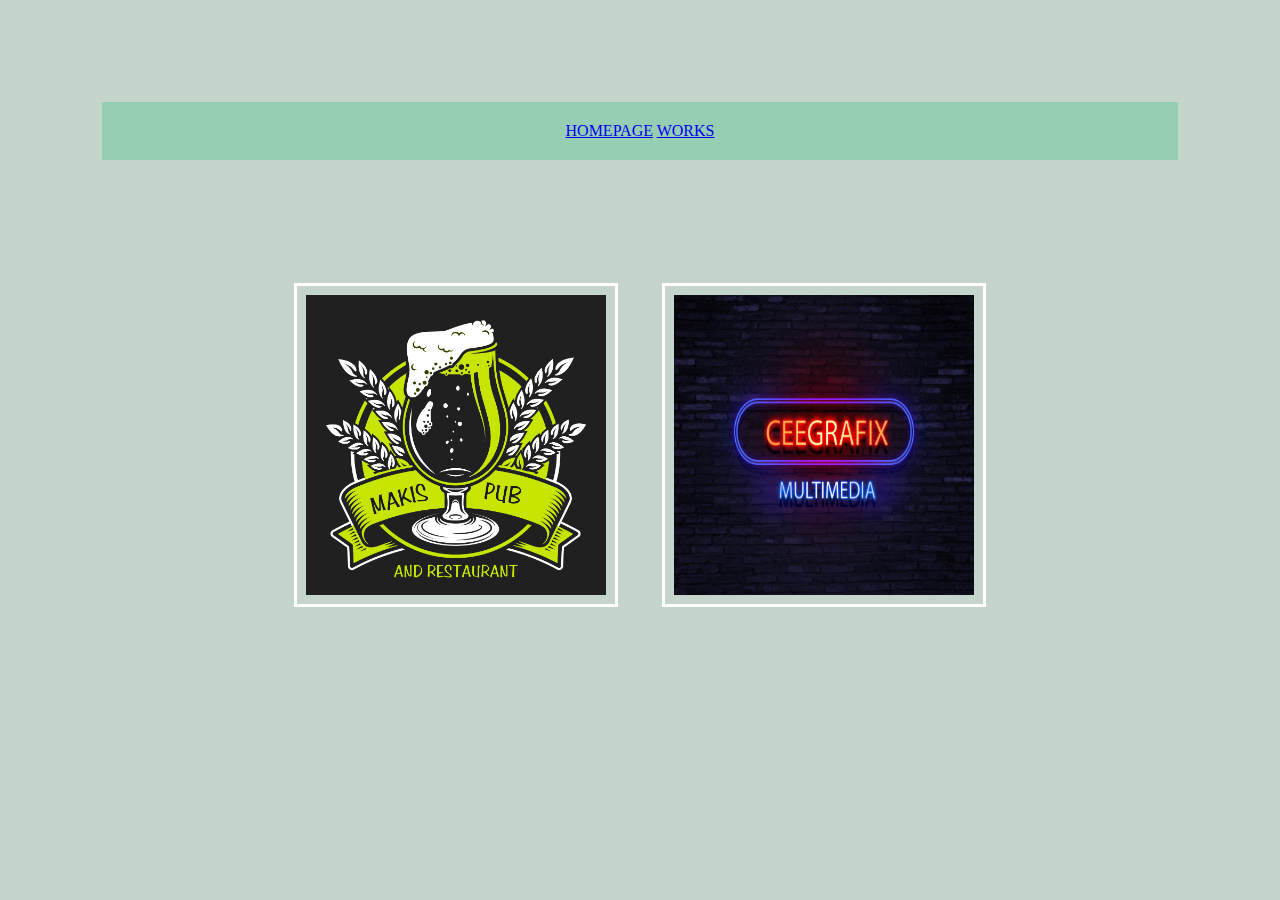
==== works.html @ c2077559 "Add files via upload" ====
<!DOCTYPE html>
<html lang="en" dir="ltr">
  <head>
    <meta charset="utf-8">
    <title>My Designs</title>
    <link rel="stylesheet" href="css/style.css">
  </head>
  <body>
    <div class="nav-bar">
      <a href="index.html">HOMEPAGE</a>
      <a href="works.html">WORKS</a>
    </div>
    <img class="artworks"src="artworks/mak1.png"alt="">
    <img class="artworks"src="artworks/mine.jpg" alt="">

  </body>
</html>
---- css/style.css ----
body {
  margin: 0;
  background-color: #c5d5cb;
  text-align: center;
}

h1 {
  font-family: 'Montserrat', sans-serif;
  color: #66BFBF;
  text-align: center;
  padding-top: 50px;
}

h2 {
  font-family: 'Montserrat', sans-serif;
  color: #66BFBF;
  text-align: center;
}

h3 {
  font-family: 'Montserrat', sans-serif;
  color: #66BFBF;
  text-align: center;
}

.head {
  margin-top: 0;
  margin-bottom: 70px;
}

p {
  font-family: 'Merriweather', serif;
  color: #11997D;
  text-align: center;
  line-height: 2;
}

.nav-bar {
  text-align: center;
  background-color: #96CEB4;
  padding: 20px;
  margin: 8%;
}

.nav-1 {
  font-family: 'Montserrat', sans-serif;
  color: #D9534F;
  margin: 10px 20px;
  text-decoration: none;
}

.nav-1:hover {
  color: pink;
}

.artworks:hover {
  background-color: indigo;
}

.artworks {
  width: 300px;
  height: 300px;
  margin: 20px;
  border: solid;
  border-color: white;
  padding: 9px;
}

.contact {
  text-align: center;
}

img {
  width: 221px;
  padding-top: 30px;
}

.skill-row {
  width: 50%;
  margin: 100px auto 100px auto;
  text-align left;
}

.chill-img {
  width: 25%;
  float: right;
  margin-right: 40px;
}

.comp-img {
    width: 25%;
  float: left;
  margin-right: 40px;
}

.middle-container {
  mairgin: 0px;
}

.my-intro {
  width: 30%;
  margin: auto;
}

hr {
  border: dotted;
  border-bottom: none;
  border-left: none;
  border-right: none;
  color: grey;
  width: 20px;
  margin: 100px auto 100px auto;
}

.contact-messsage {
  width: 40%;
  margin: 40px auto 60px;
}

.bottom-container {
  background-color: #96CEB4;
  padding-top: 30px;
  margin-top: 30px;
}

.footer-link {
  color: #11997D;
  text-decoration: none;
  margin: 10px 20px;
}

.footer-link:hover {
  color: #c5d5cb;
}

.copy-right{
font-family: 'Merriweather', serif;
  color: white;
  font-size: 0.70rem;
}

.graph{
  font-family: 'Sacramento', cursive;
}


.btn {
  background: #11CDD4;
  background-image: -webkit-linear-gradient(top, #11CDD4, #11999E);
  background-image: -moz-linear-gradient(top, #11CDD4, #11999E);
  background-image: -ms-linear-gradient(top, #11CDD4, #11999E);
  background-image: -o-linear-gradient(top, #11CDD4, #11999E);
  background-image: linear-gradient(to bottom, #11CDD4, #11999E);
  -webkit-border-radius: 9;
  -moz-border-radius: 9;
  border-radius: 9px;
  font-family: Arial;
  color: #ffffff;
  font-size: 20px;
  padding: 10px 20px 10px 20px;
  text-decoration: none;
}

.btn:hover {
  background: #30E3CB;
  background-image: -webkit-linear-gradient(top, #30E3CB, #2BC4AD);
  background-image: -moz-linear-gradient(top, #30E3CB, #2BC4AD);
  background-image: -ms-linear-gradient(top, #30E3CB, #2BC4AD);
  background-image: -o-linear-gradient(top, #30E3CB, #2BC4AD);
  background-image: linear-gradient(to bottom, #30E3CB, #2BC4AD);
  text-decoration: none;
}
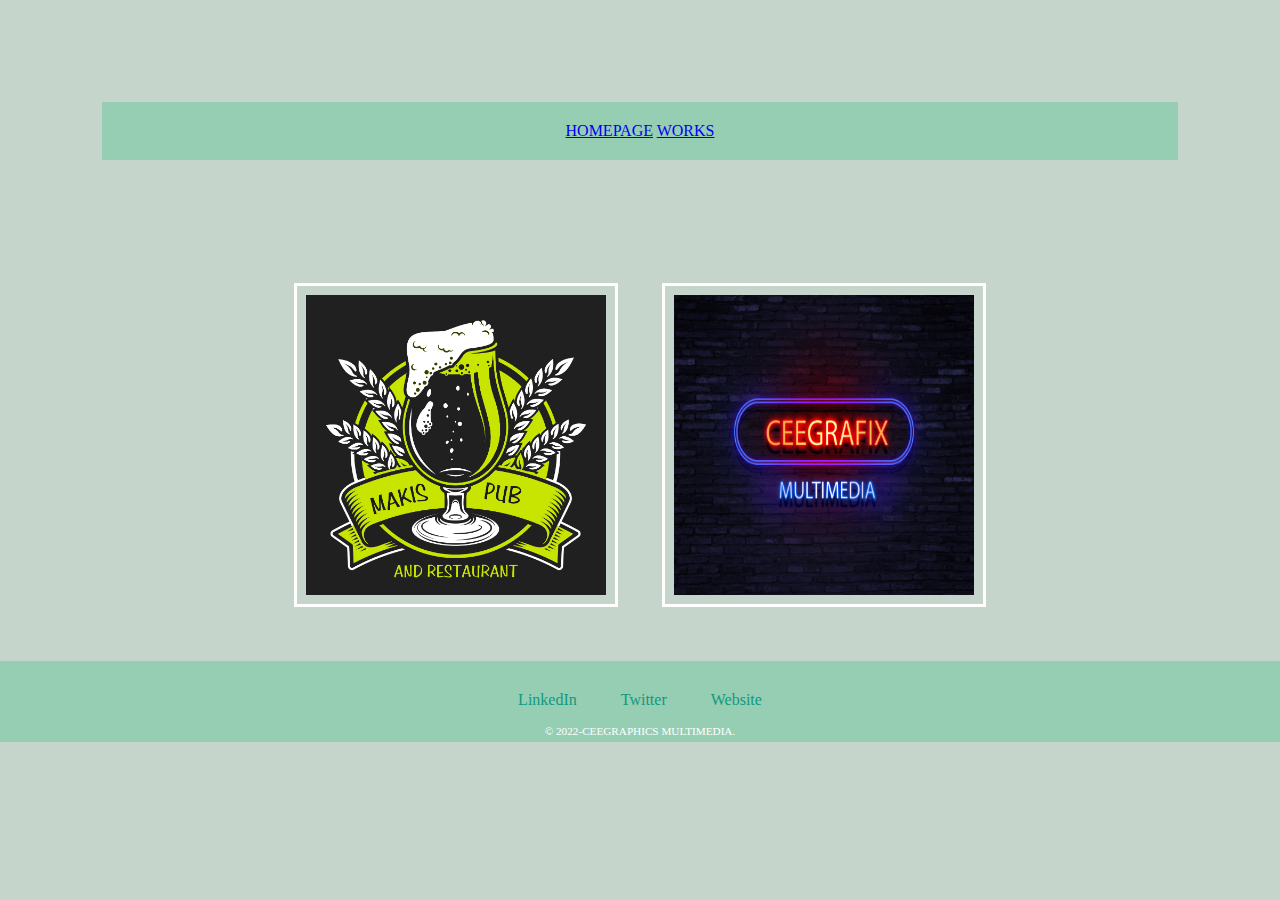
==== commit 60924601: "Update works.html" ====
--- a/works.html
+++ b/works.html
@@ -12,6 +12,12 @@
     </div>
     <img class="artworks"src="artworks/mak1.png"alt="">
     <img class="artworks"src="artworks/mine.jpg" alt="">
+      <div class="bottom-container">
+    <a class="footer-link" href="https://www.linkedin.com/">LinkedIn</a>
+    <a class="footer-link" href="https://twitter.com/CEESTONE4">Twitter</a>
+    <a class="footer-link" href="https://www.taxighana.xyz">Website</a>
+    <p class="copy-right">© 2022-CEEGRAPHICS MULTIMEDIA.</p>
+  </div>
 
   </body>
 </html>
